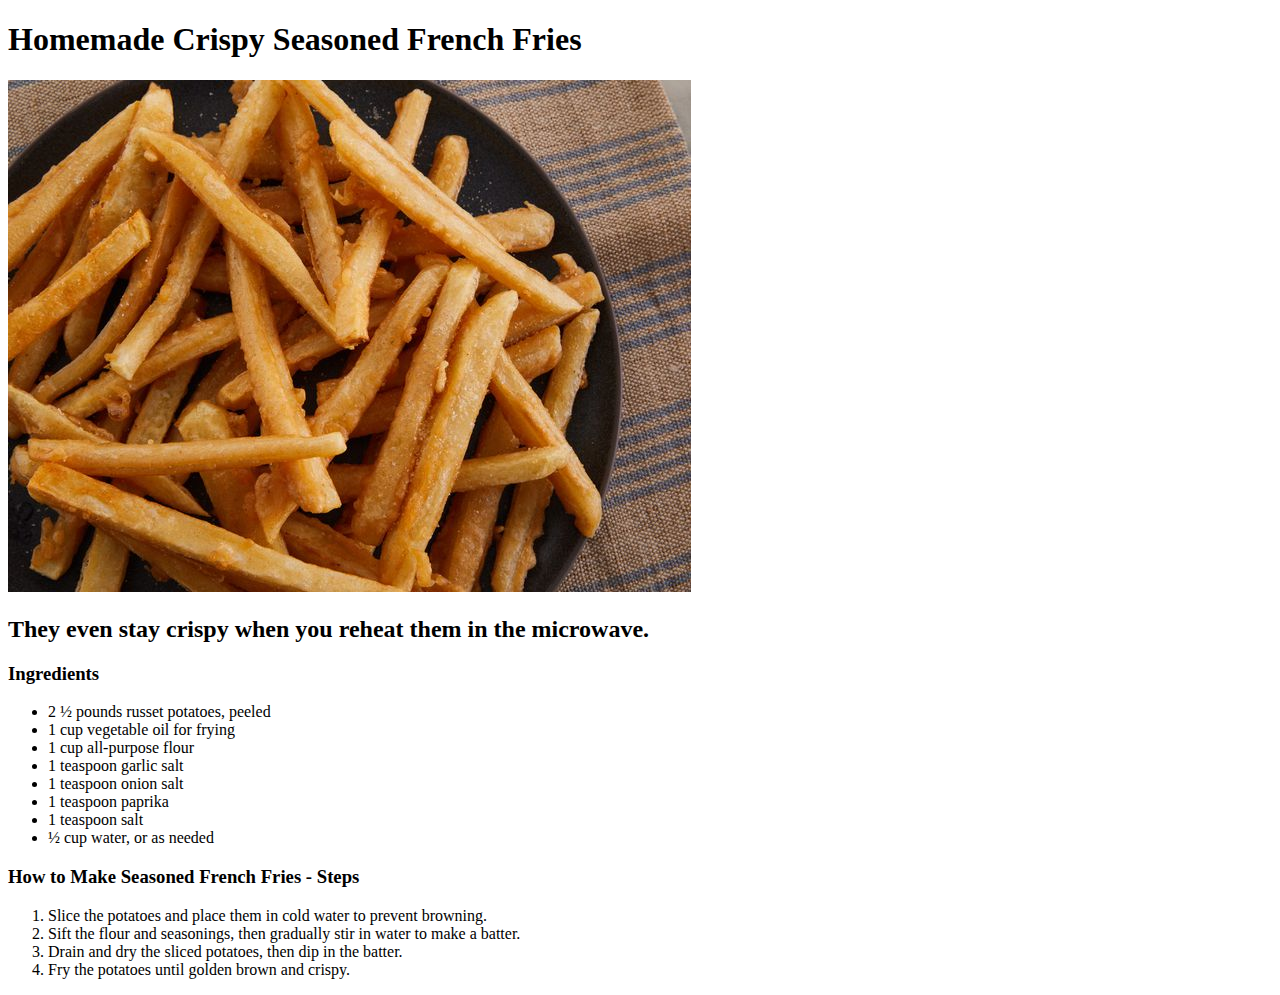
==== recipes/french-fries.html @ 7accf8fd "Restore after git error and losing commits" ====
<!DOCTYPE html>

<html lang="en">
    <head>
        <meta charset="UTF-8">
        <title>Homemade Crispy Seasoned French Fries Recipe</title>
    </head>
    <body>
        <h1>Homemade Crispy Seasoned French Fries</h1>
        <img src="../images/fries.jpg" alt="Picture of French fries">
        <h2>They even stay crispy when you reheat them in the microwave.</h2>
        <h3>Ingredients</h3>
        <ul>
            <li>2 ½ pounds russet potatoes, peeled</li>
            <li>1 cup vegetable oil for frying</li>
            <li>1 cup all-purpose flour</li>
            <li>1 teaspoon garlic salt</li>
            <li>1 teaspoon onion salt</li>
            <li>1 teaspoon paprika</li>
            <li>1 teaspoon salt</li>
            <li>½ cup water, or as needed</li>
        </ul>
        <h3>How to Make Seasoned French Fries - Steps</h3>
        <ol>
            <li>Slice the potatoes and place them in cold water to prevent browning.</li>
            <li>Sift the flour and seasonings, then gradually stir in water to make a batter.</li>
            <li>Drain and dry the sliced potatoes, then dip in the batter.</li>
            <li>Fry the potatoes until golden brown and crispy.</li>
        </ol>
    </body>
</html>
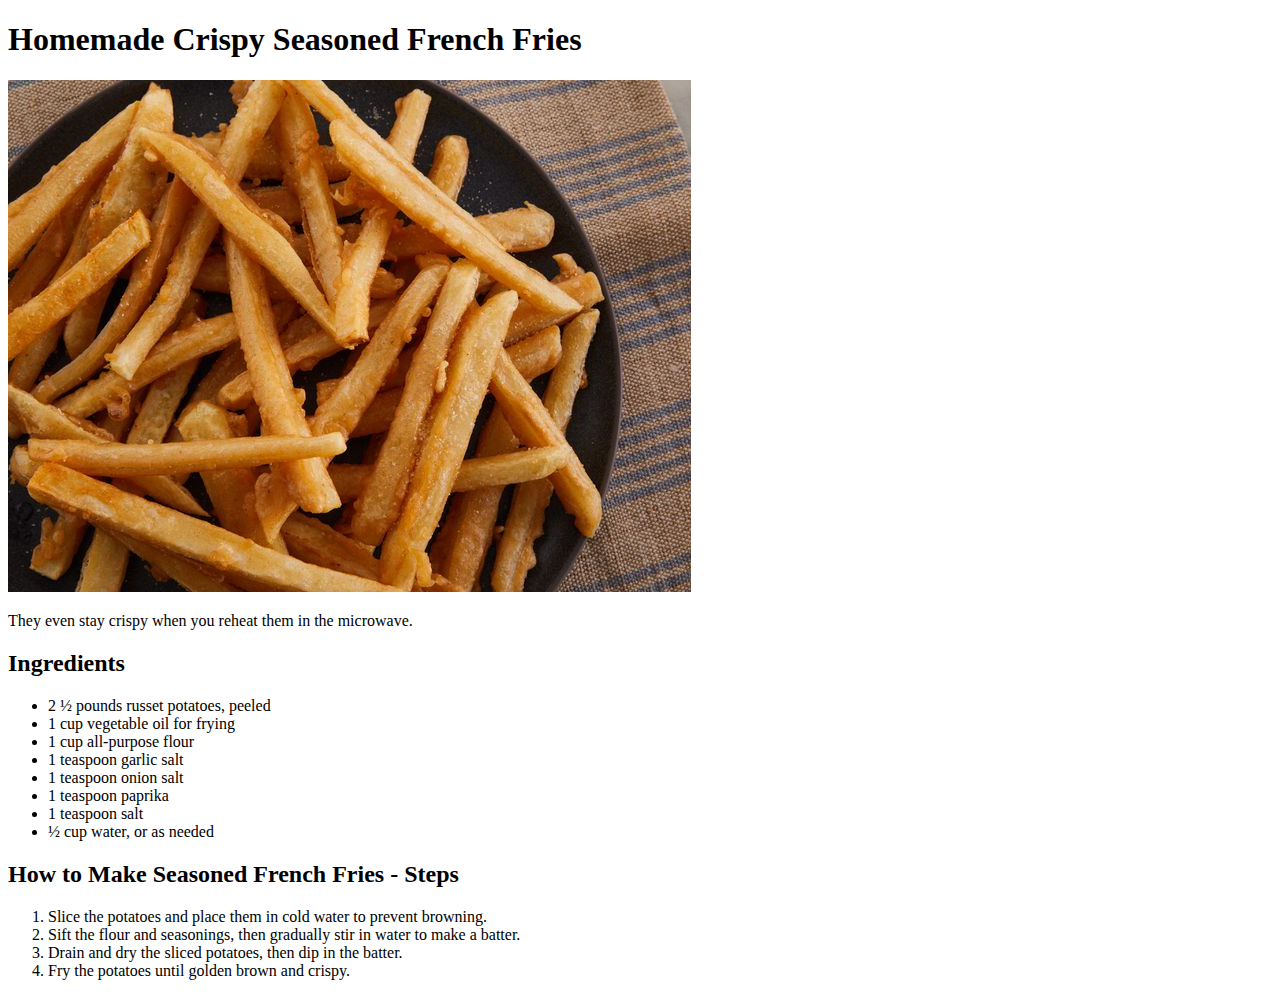
==== commit 5511f86b: "Fix typos and readability" ====
--- a/recipes/french-fries.html
+++ b/recipes/french-fries.html
@@ -8,8 +8,8 @@
     <body>
         <h1>Homemade Crispy Seasoned French Fries</h1>
         <img src="../images/fries.jpg" alt="Picture of French fries">
-        <h2>They even stay crispy when you reheat them in the microwave.</h2>
-        <h3>Ingredients</h3>
+        <p>They even stay crispy when you reheat them in the microwave.</p>
+        <h2>Ingredients</h2>
         <ul>
             <li>2 ½ pounds russet potatoes, peeled</li>
             <li>1 cup vegetable oil for frying</li>
@@ -20,7 +20,7 @@
             <li>1 teaspoon salt</li>
             <li>½ cup water, or as needed</li>
         </ul>
-        <h3>How to Make Seasoned French Fries - Steps</h3>
+        <h2>How to Make Seasoned French Fries - Steps</h2>
         <ol>
             <li>Slice the potatoes and place them in cold water to prevent browning.</li>
             <li>Sift the flour and seasonings, then gradually stir in water to make a batter.</li>
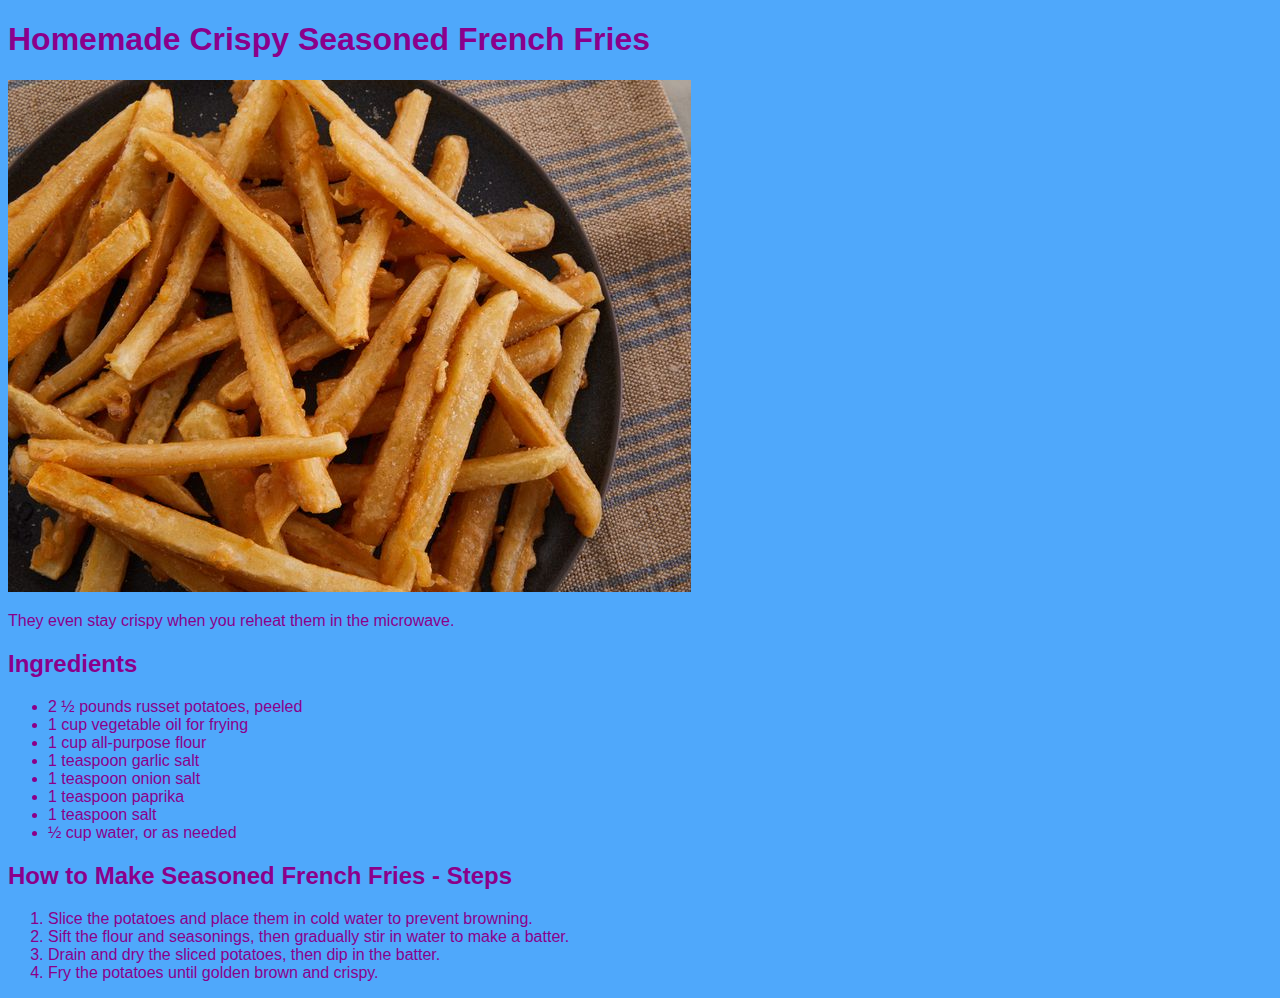
==== commit d866f36e: "Add CSS style" ====
--- a/recipes/french-fries.html
+++ b/recipes/french-fries.html
@@ -4,6 +4,7 @@
     <head>
         <meta charset="UTF-8">
         <title>Homemade Crispy Seasoned French Fries Recipe</title>
+        <link rel="stylesheet" href="../style.css">
     </head>
     <body>
         <h1>Homemade Crispy Seasoned French Fries</h1>
--- a/style.css
+++ b/style.css
@@ -0,0 +1,5 @@
+body {
+    background-color: #4fa8fb;
+    color: darkmagenta;
+    font-family: Arial, Helvetica, sans-serif;
+}